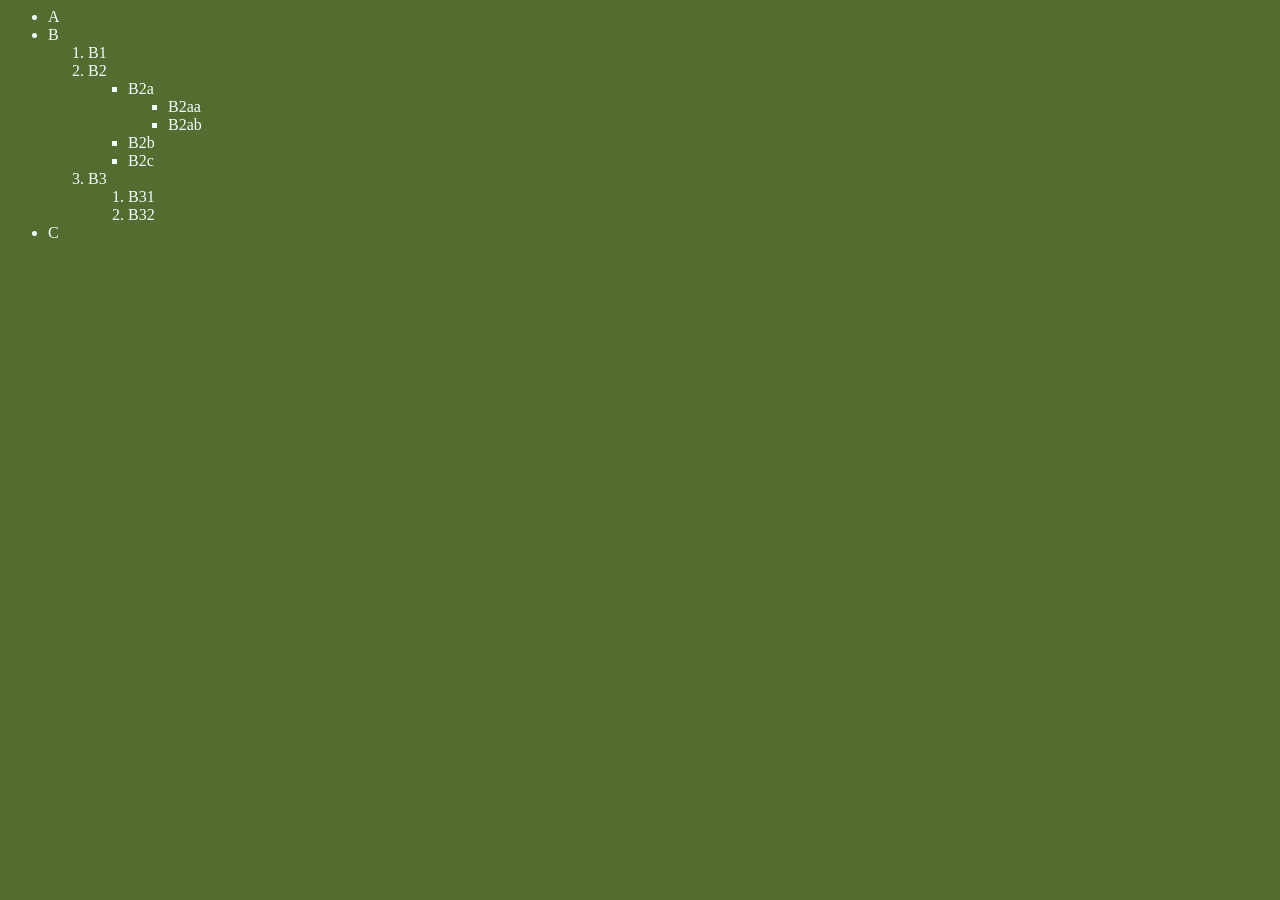
==== index.html @ 883e5ee9 "Listing indentation." ====
<html>
<head>
    <meta charset = "UTF-8">
    <meta name = "viewport" content = "width=device-width, initial-scale=1.0">
    <title>Web Development</title>
    <link rel="stylesheet" href="style.css">
</head>
<body>
    <ul>
        <li>A</li>
        <li>B</li>
        <ol>
            <li>B1</li>
            <li>B2</li>
            <ul>
                <li>B2a</li>
                <ul>
                    <li>B2aa</li>
                    <li>B2ab</li>
                </ul>
                <li>B2b</li>
                <li>B2c</li>
            </ul>
            <li>B3</li>
            <ol>
                <li>B31</li>
                <li>B32</li>
            </ol>
        </ol>
        <li>C</li>
    </ul>

    <script src="script.js">  </script>
</body>
</html>
---- style.css ----
body
{
    background-color:darkolivegreen;
    color:azure;
}
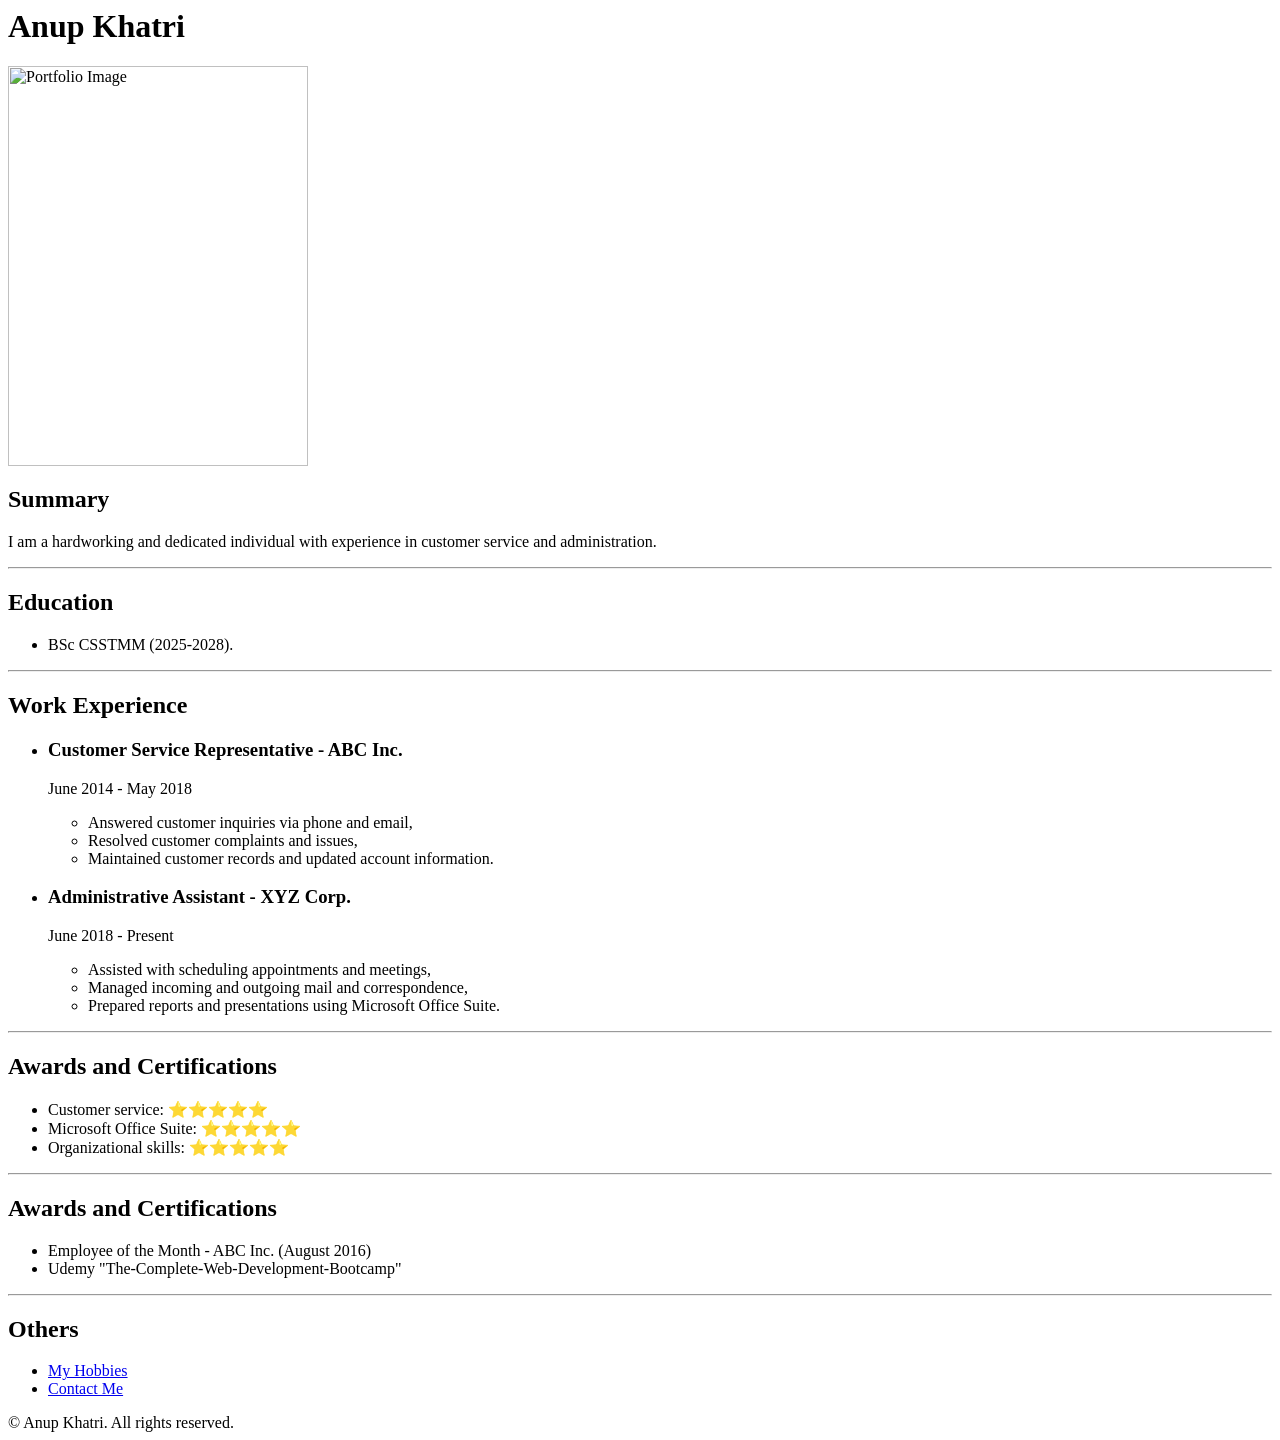
==== commit b70c2937: "Capstone project - 1 This is a portfolio website." ====
--- a/index.html
+++ b/index.html
@@ -2,34 +2,66 @@
 <head>
     <meta charset = "UTF-8">
     <meta name = "viewport" content = "width=device-width, initial-scale=1.0">
-    <title>Web Development</title>
-    <link rel="stylesheet" href="style.css">
+    <title>My Resume</title>
 </head>
 <body>
+    <h1>Anup Khatri</h1>
+    <img src="image/father.jpg" alt="Portfolio Image" style="width:300px;height:400px;">
+
+    <h2>Summary</h2>
+    <p>I am a hardworking and dedicated individual with experience in customer service and administration.</p>
+    <hr />
+
+    <h2>Education</h2>
     <ul>
-        <li>A</li>
-        <li>B</li>
-        <ol>
-            <li>B1</li>
-            <li>B2</li>
-            <ul>
-                <li>B2a</li>
-                <ul>
-                    <li>B2aa</li>
-                    <li>B2ab</li>
-                </ul>
-                <li>B2b</li>
-                <li>B2c</li>
-            </ul>
-            <li>B3</li>
-            <ol>
-                <li>B31</li>
-                <li>B32</li>
-            </ol>
-        </ol>
-        <li>C</li>
+        <li>BSc CSSTMM (2025-2028).</li>
+    </ul>
+    <hr />
+
+    <h2>Work Experience</h2>
+    <ul>
+        <li>
+            <h3>Customer Service Representative - ABC Inc.</h3>
+        </li>
+        <p>June 2014 - May 2018</p>
+        <ul>
+            <li>Answered customer inquiries via phone and email,</li>
+            <li>Resolved customer complaints and issues,</li>
+            <li>Maintained customer records and updated account information.</li>
+        </ul>
+        <li>
+            <h3>Administrative Assistant - XYZ Corp.</h3>
+        </li>
+        <p>June 2018 - Present</p>
+        <ul>
+            <li>Assisted with scheduling appointments and meetings,</li>
+            <li>Managed incoming and outgoing mail and correspondence,</li>
+            <li>Prepared reports and presentations using Microsoft Office Suite.</li>
+        </ul>
+    </ul>
+    <hr />
+
+    <h2>Awards and Certifications</h2>
+    <ul>
+        <li>Customer service: ⭐️⭐️⭐️⭐️⭐️</li>
+        <li>Microsoft Office Suite: ⭐️⭐️⭐️⭐️⭐️</li>
+        <li>Organizational skills: ⭐️⭐️⭐️⭐️⭐️</li>
+    </ul>
+    <hr/>
+
+    <h2>Awards and Certifications</h2>
+    <ul>
+        <li>Employee of the Month - ABC Inc. (August 2016)</li>
+        <li>Udemy "The-Complete-Web-Development-Bootcamp"</li>
+    </ul>
+    <hr/>
+
+    <h2>Others</h2>
+    <ul>
+        <li><a href="hobbies.html">My Hobbies</a></li>
+        <li><a href="contact.html">Contact Me</a></li>
     </ul>
 
-    <script src="script.js">  </script>
+    <footer>© Anup Khatri. All rights reserved.</footer>
 </body>
 </html>
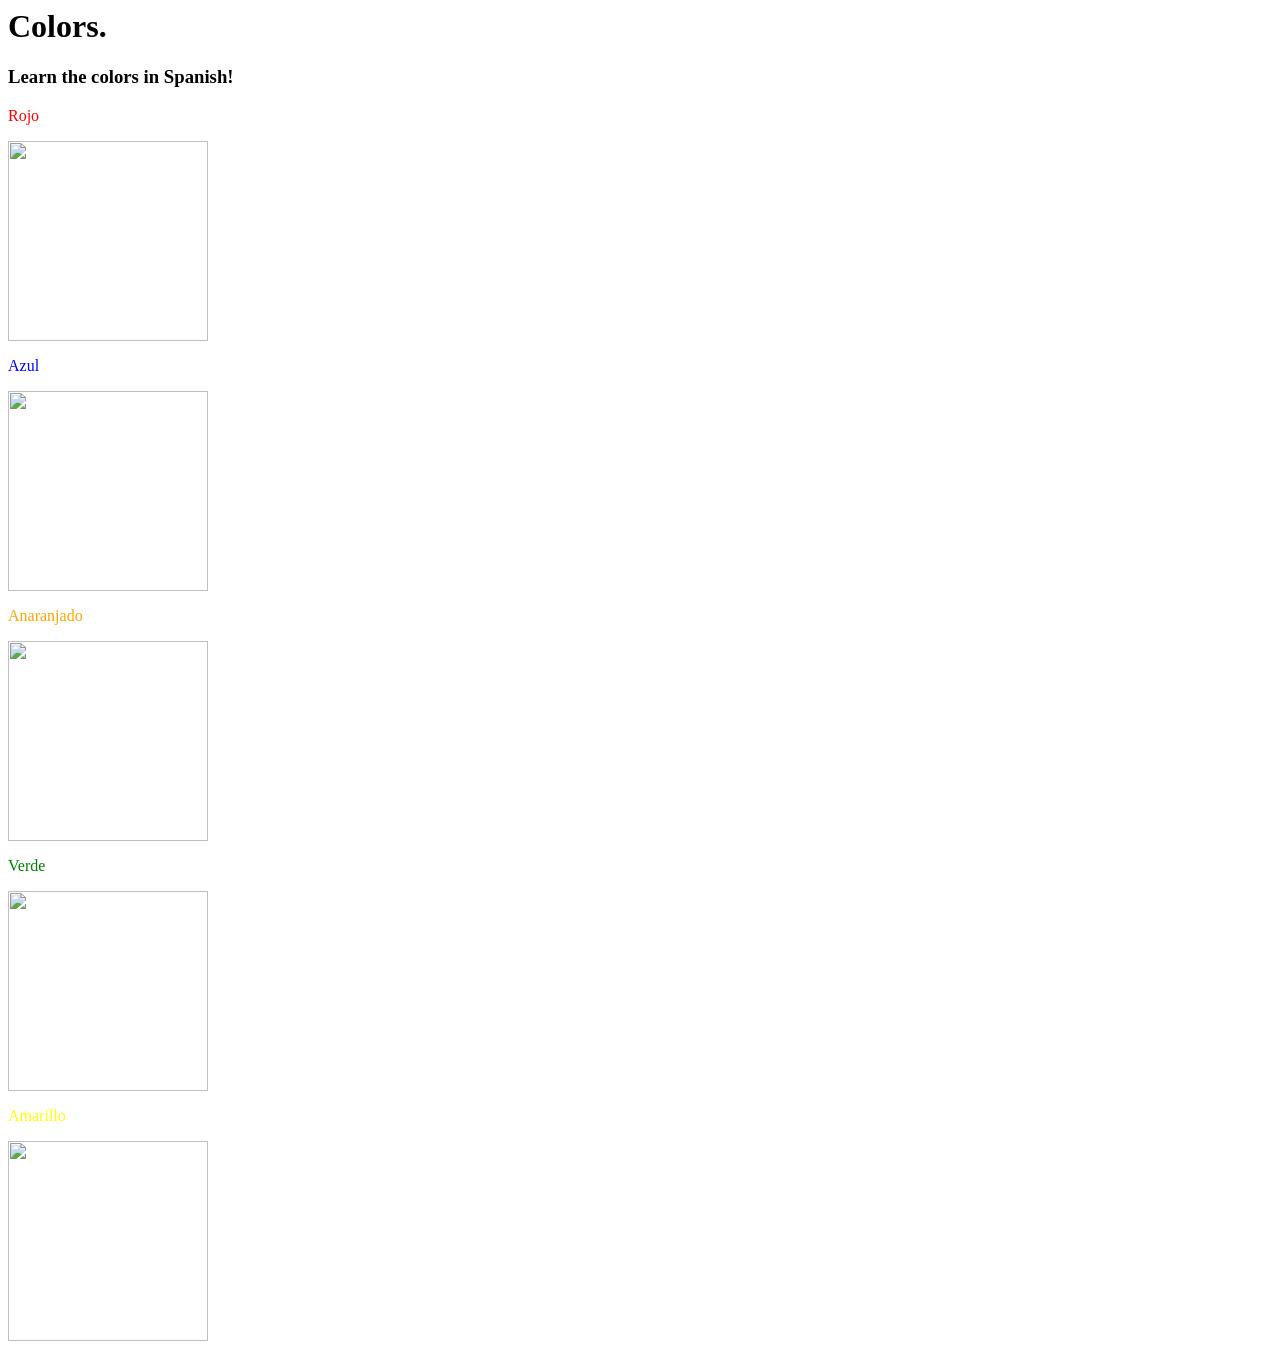
==== commit 9f198b2e: "CSS-Spanish Vocabulary. Website that demonstrates the effective use of CSS tool in a clean way." ====
--- a/index.html
+++ b/index.html
@@ -1,67 +1,26 @@
 <html>
 <head>
-    <meta charset = "UTF-8">
-    <meta name = "viewport" content = "width=device-width, initial-scale=1.0">
-    <title>My Resume</title>
+    <title>Spanish Vocabulary</title>
+    <link rel="stylesheet" href="style.css">
 </head>
 <body>
-    <h1>Anup Khatri</h1>
-    <img src="image/father.jpg" alt="Portfolio Image" style="width:300px;height:400px;">
+    <h1>Colors.</h1>
+    <h3>Learn the colors in Spanish!</h3>
 
-    <h2>Summary</h2>
-    <p>I am a hardworking and dedicated individual with experience in customer service and administration.</p>
-    <hr />
+    <p red = "true">Rojo</p>
+    <img src = "image/red.png" width="200" height="200">
 
-    <h2>Education</h2>
-    <ul>
-        <li>BSc CSSTMM (2025-2028).</li>
-    </ul>
-    <hr />
+    <p blue = "true">Azul</p>
+    <img src = "image/blue.png" width="200" height="200">
 
-    <h2>Work Experience</h2>
-    <ul>
-        <li>
-            <h3>Customer Service Representative - ABC Inc.</h3>
-        </li>
-        <p>June 2014 - May 2018</p>
-        <ul>
-            <li>Answered customer inquiries via phone and email,</li>
-            <li>Resolved customer complaints and issues,</li>
-            <li>Maintained customer records and updated account information.</li>
-        </ul>
-        <li>
-            <h3>Administrative Assistant - XYZ Corp.</h3>
-        </li>
-        <p>June 2018 - Present</p>
-        <ul>
-            <li>Assisted with scheduling appointments and meetings,</li>
-            <li>Managed incoming and outgoing mail and correspondence,</li>
-            <li>Prepared reports and presentations using Microsoft Office Suite.</li>
-        </ul>
-    </ul>
-    <hr />
+    <p orange = "true">Anaranjado</p>
+    <img src = "image/orange.png" width="200" height="200">
 
-    <h2>Awards and Certifications</h2>
-    <ul>
-        <li>Customer service: ⭐️⭐️⭐️⭐️⭐️</li>
-        <li>Microsoft Office Suite: ⭐️⭐️⭐️⭐️⭐️</li>
-        <li>Organizational skills: ⭐️⭐️⭐️⭐️⭐️</li>
-    </ul>
-    <hr/>
+    <p green = "true">Verde</p>
+    <img src = "image/green.png" width="200" height="200">
 
-    <h2>Awards and Certifications</h2>
-    <ul>
-        <li>Employee of the Month - ABC Inc. (August 2016)</li>
-        <li>Udemy "The-Complete-Web-Development-Bootcamp"</li>
-    </ul>
-    <hr/>
-
-    <h2>Others</h2>
-    <ul>
-        <li><a href="hobbies.html">My Hobbies</a></li>
-        <li><a href="contact.html">Contact Me</a></li>
-    </ul>
-
-    <footer>© Anup Khatri. All rights reserved.</footer>
+    <p yellow = "true">Amarillo</p>
+    <img src = "image/yellow.png" width="200" height="200">
+    
 </body>
 </html>
--- a/style.css
+++ b/style.css
@@ -0,0 +1,24 @@
+body {
+    background-color:white;
+    color:black
+}
+
+p[red] {
+    color:red;
+}
+
+p[blue] {
+    color:blue;
+}
+
+p[orange] {
+    color:orange;
+}
+
+p[green] {
+    color:green;
+}
+
+p[yellow] {
+    color:yellow;
+}
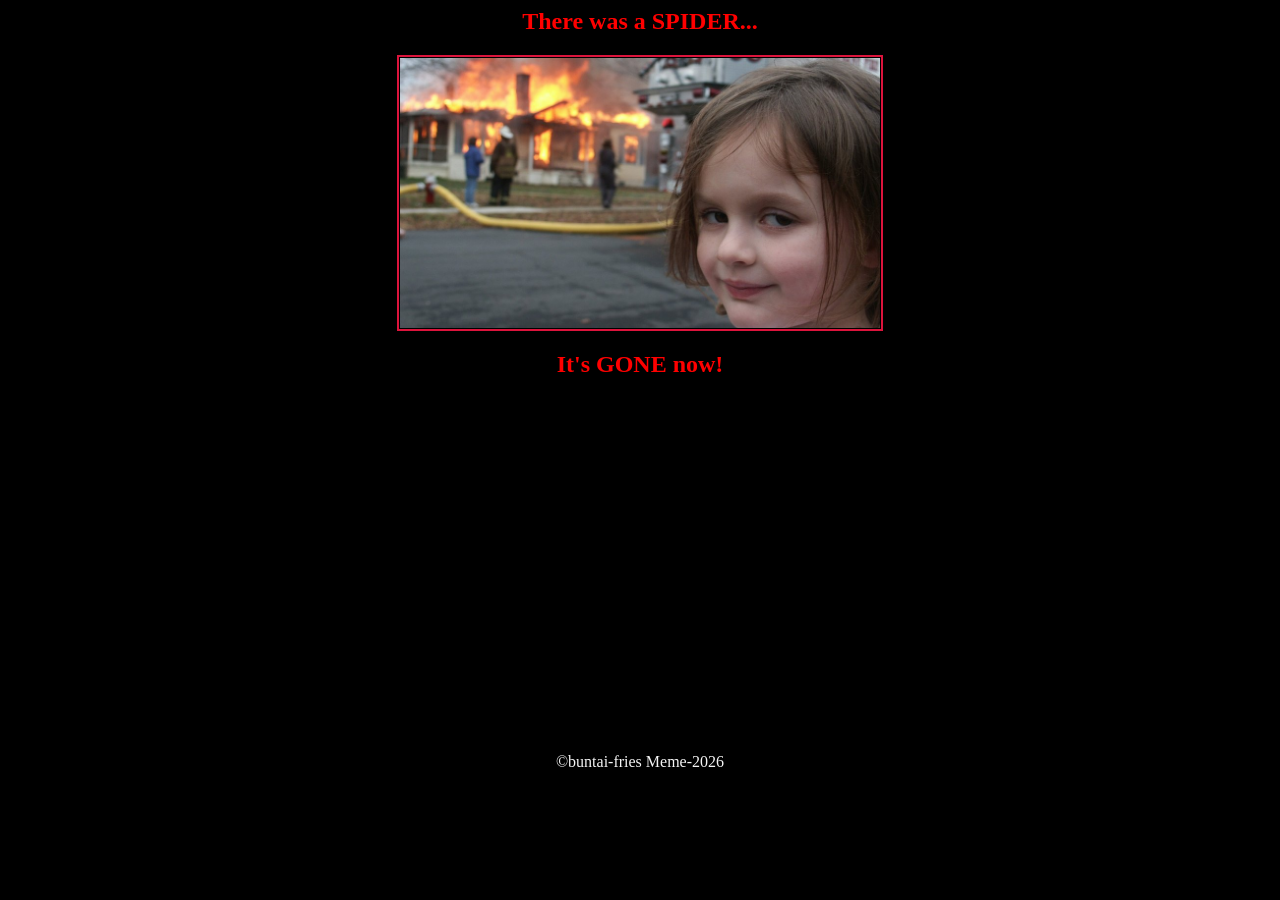
==== commit d5a6340d: "CSS - In Use. Meme page..." ====
--- a/index.html
+++ b/index.html
@@ -1,26 +1,12 @@
 <html>
 <head>
-    <title>Spanish Vocabulary</title>
+    <title>Meme</title>
     <link rel="stylesheet" href="style.css">
 </head>
 <body>
-    <h1>Colors.</h1>
-    <h3>Learn the colors in Spanish!</h3>
-
-    <p red = "true">Rojo</p>
-    <img src = "image/red.png" width="200" height="200">
-
-    <p blue = "true">Azul</p>
-    <img src = "image/blue.png" width="200" height="200">
-
-    <p orange = "true">Anaranjado</p>
-    <img src = "image/orange.png" width="200" height="200">
-
-    <p green = "true">Verde</p>
-    <img src = "image/green.png" width="200" height="200">
-
-    <p yellow = "true">Amarillo</p>
-    <img src = "image/yellow.png" width="200" height="200">
-    
+    <h2>There was a SPIDER...</h2>
+    <img id="img" src = "image/meme.jpg" alt="meme_jpg">
+    <h2>It's GONE now!</h2>
+    <footer id="foot">©buntai-fries Meme-2026</footer>
 </body>
 </html>
--- a/style.css
+++ b/style.css
@@ -1,24 +1,28 @@
 body {
-    background-color:white;
-    color:black
+    background-color:black;
+    color:white;
+
 }
 
-p[red] {
+h2 {
     color:red;
+    text-align: center;
+
 }
 
-p[blue] {
-    color:blue;
+#img {
+    border: 2px solid crimson;
+    padding: 1px;
+    margin: auto;
+    display: block;
+    width: 480;
+    height: 270;
+
 }
 
-p[orange] {
-    color:orange;
+#foot {
+    color: whitesmoke;
+    text-align: center;
+    margin-top: 375px;
+
 }
-
-p[green] {
-    color:green;
-}
-
-p[yellow] {
-    color:yellow;
-}
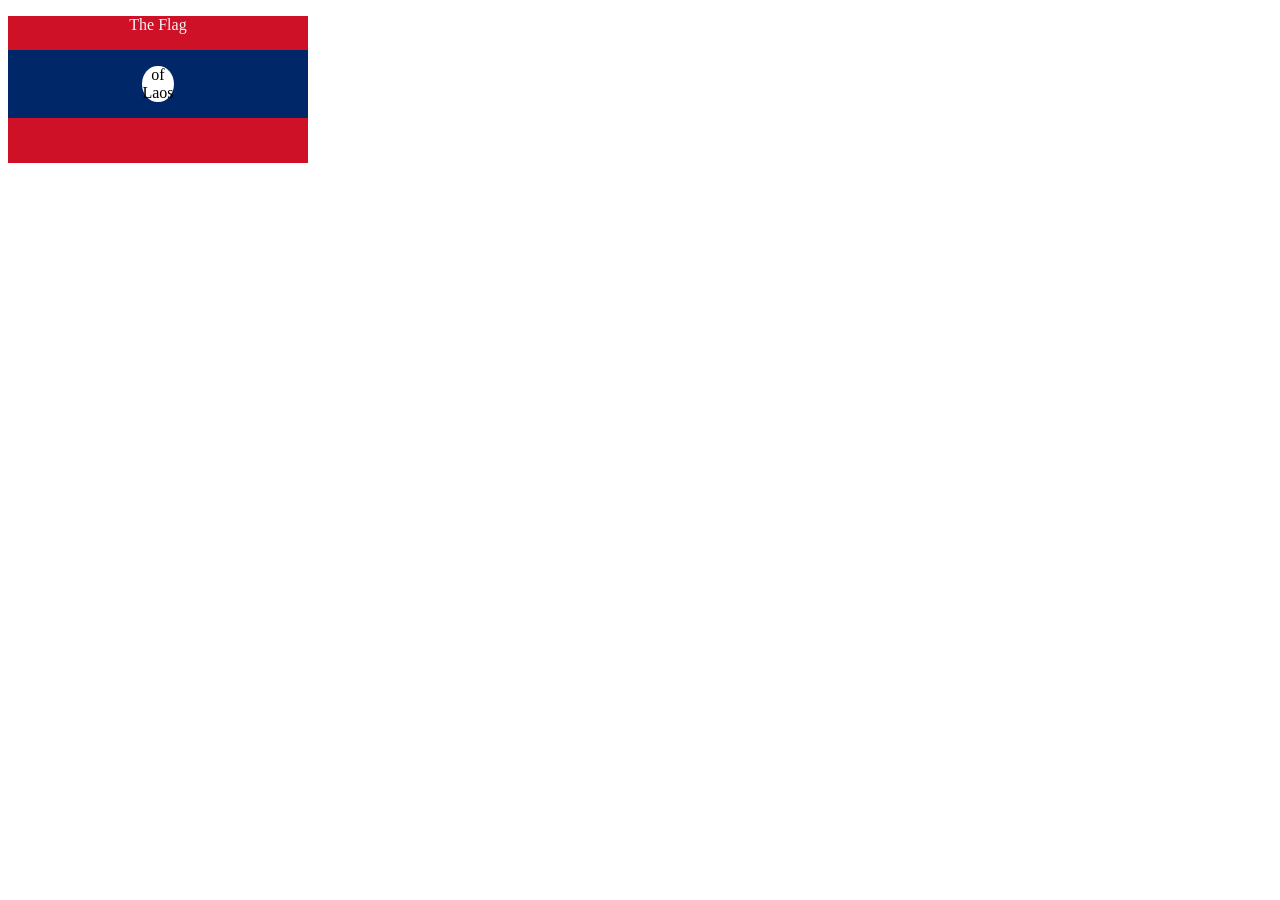
==== commit c97bd798: "A flag with CSS Circle part needed some research." ====
--- a/index.html
+++ b/index.html
@@ -1,12 +1,16 @@
-<html>
+<!DOCTYPE html>
+<html lang="en">
 <head>
-    <title>Meme</title>
-    <link rel="stylesheet" href="style.css">
+  <meta charset="UTF-8">
+  <title>The Flag of Laos</title>
+  <link rel="stylesheet" href="./style.css">
 </head>
 <body>
-    <h2>There was a SPIDER...</h2>
-    <img id="img" src = "image/meme.jpg" alt="meme_jpg">
-    <h2>It's GONE now!</h2>
-    <footer id="foot">©buntai-fries Meme-2026</footer>
+  <div id="outerbox">
+    <p>The Flag</p>
+    <div id="innerbox" class="circle">
+        <p>of<br/>Laos</p>
+    </div>
+  </div>
 </body>
 </html>
--- a/style.css
+++ b/style.css
@@ -1,28 +1,27 @@
-body {
-    background-color:black;
-    color:white;
+body{
+    background-color:white;
+    color:black;
 
 }
 
-h2 {
-    color:red;
-    text-align: center;
+#outerbox{
+    color:whitesmoke;
+    background-color:#CE1126;
+    padding-bottom:45px;
+    width:300px;
+    text-align:center;
+    
+}
+
+#innerbox{
+    background-color:#002868;
 
 }
 
-#img {
-    border: 2px solid crimson;
-    padding: 1px;
-    margin: auto;
-    display: block;
-    width: 480;
-    height: 270;
+.circle p{
+    color:black;
+    background-color: white;
+    border-radius: 50%;
+    display: inline-block;
 
 }
-
-#foot {
-    color: whitesmoke;
-    text-align: center;
-    margin-top: 375px;
-
-}
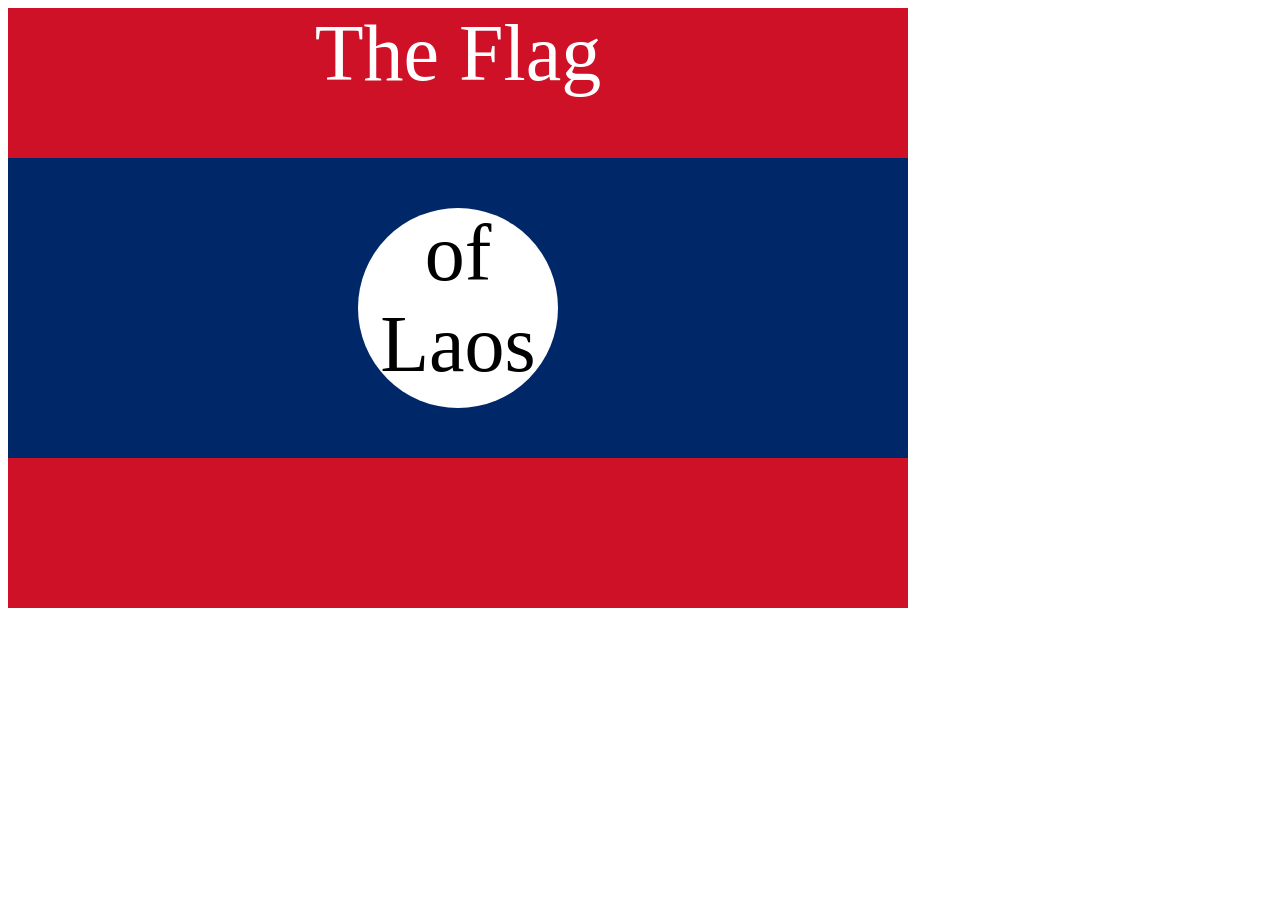
==== commit 013dc15a: "Flag using different method." ====
--- a/index.html
+++ b/index.html
@@ -3,13 +3,52 @@
 <head>
   <meta charset="UTF-8">
   <title>The Flag of Laos</title>
-  <link rel="stylesheet" href="./style.css">
+  <style>
+    .flag {
+      background-color: #CE1126;
+      width: 900px;
+      height: 600px;
+      position: relative;
+
+    }
+    .flag > div {
+      width: 100%;
+      height: 300px;
+      background-color: #002868;
+      position: absolute;
+      top: 150px;
+
+    }
+    .flag > div > div {
+      width: 200px;
+      height: 200px;
+      background-color: white;
+      border-radius: 50%;
+      position: absolute;
+      top: 50px;
+      left: 350px;
+
+    }
+    p {
+      font-size: 5rem;
+      text-align: center;
+      color: white;
+      margin: 0;
+
+    }
+    .flag > div > div p {
+      color: black;
+
+    }
+  </style>
 </head>
 <body>
-  <div id="outerbox">
+  <div class="flag">
     <p>The Flag</p>
-    <div id="innerbox" class="circle">
-        <p>of<br/>Laos</p>
+    <div>
+      <div>
+        <p>of Laos</p>
+      </div>
     </div>
   </div>
 </body>
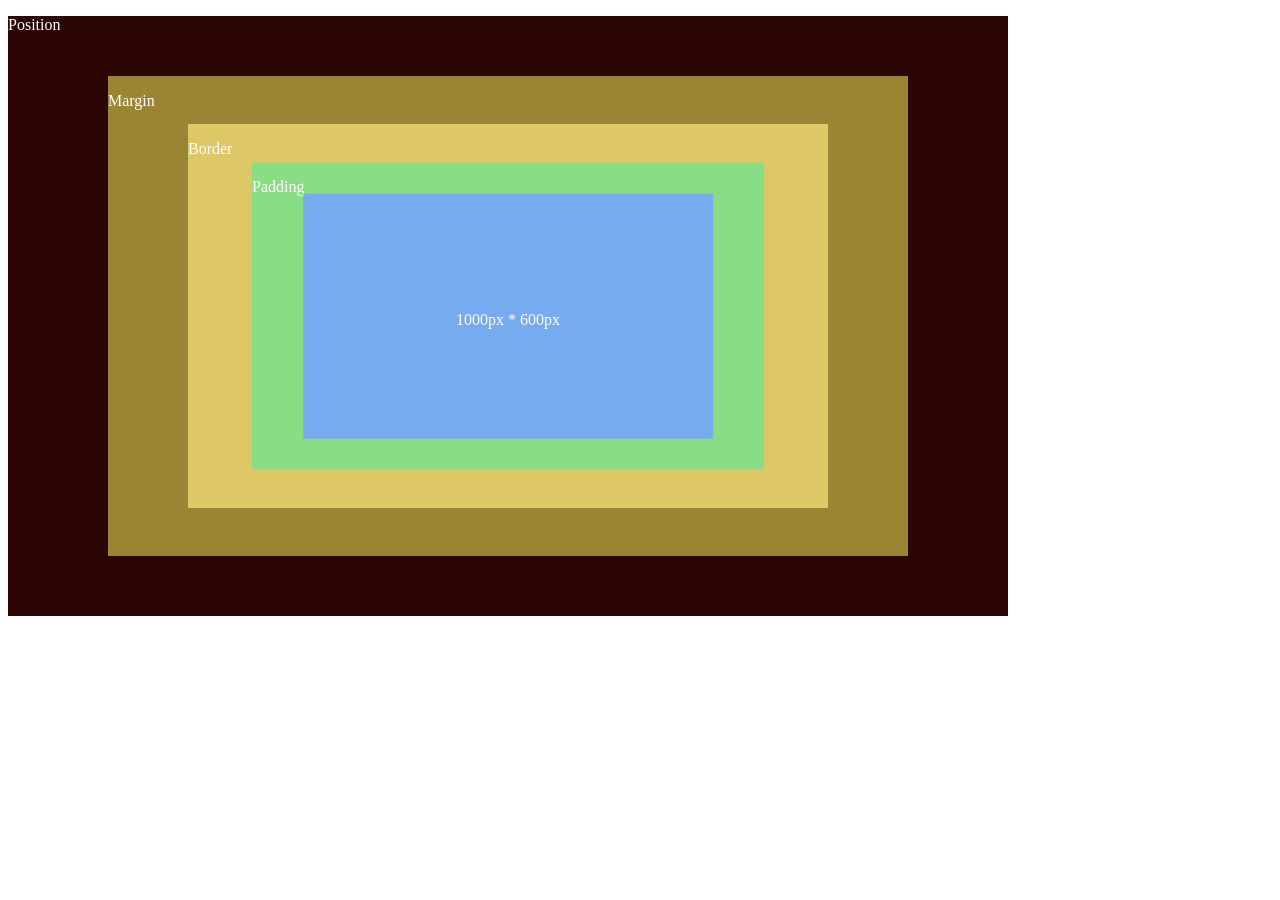
==== commit e2a21376: "CSS Grid-Template My personal attempt and project to create CSS-structure template using transform->" ====
--- a/index.html
+++ b/index.html
@@ -2,54 +2,26 @@
 <html lang="en">
 <head>
   <meta charset="UTF-8">
-  <title>The Flag of Laos</title>
-  <style>
-    .flag {
-      background-color: #CE1126;
-      width: 900px;
-      height: 600px;
-      position: relative;
-
-    }
-    .flag > div {
-      width: 100%;
-      height: 300px;
-      background-color: #002868;
-      position: absolute;
-      top: 150px;
-
-    }
-    .flag > div > div {
-      width: 200px;
-      height: 200px;
-      background-color: white;
-      border-radius: 50%;
-      position: absolute;
-      top: 50px;
-      left: 350px;
-
-    }
-    p {
-      font-size: 5rem;
-      text-align: center;
-      color: white;
-      margin: 0;
-
-    }
-    .flag > div > div p {
-      color: black;
-
-    }
-  </style>
+  <title>CSS Layer</title>
+  <link rel="stylesheet" href="style.css">
 </head>
 <body>
-  <div class="flag">
-    <p>The Flag</p>
-    <div>
-      <div>
-        <p>of Laos</p>
+
+  <div class="outer-box">
+    <p>Position</p>
+    <div class="box1">
+      <p>Margin</p>
+      <div class="box2">
+        <p>Border</p>
+        <div class="box3">
+          <p>Padding</p>
+          <div class="inner-box">
+            <p class="text">1000px * 600px</p>
+          </div>
+        </div>
       </div>
     </div>
   </div>
+
 </body>
 </html>
--- a/style.css
+++ b/style.css
@@ -0,0 +1,63 @@
+body {
+    color:white;  
+    
+}
+
+.outer-box {
+    background-color: rgb(43, 6, 4);
+    width: 1000px;
+    height: 600px;
+    position: relative;
+
+}
+
+.box1 {
+    background-color: rgb(154, 133, 53);
+    width: 80%;
+    height: 80%;
+    position: absolute;
+    top: 50%;
+    left: 50%;
+    transform: translate(-50%, -50%);
+
+}
+
+.box2 {
+    background-color: rgba(241, 218, 115, 0.788);
+    width: 80%;
+    height: 80%;
+    position: absolute;
+    top: 50%;
+    left: 50%;
+    transform: translate(-50%, -50%);
+
+}
+
+.box3 {
+    background-color: rgb(137, 222, 133);
+    width: 80%;
+    height: 80%;
+    position: absolute;
+    top: 50%;
+    left: 50%;
+    transform: translate(-50%, -50%);
+
+}
+
+.inner-box {
+    background-color: rgb(119, 171, 239);
+    width: 80%;
+    height: 80%;
+    position: absolute;
+    top: 50%;
+    left: 50%;
+    transform: translate(-50%, -50%);
+
+}
+
+.text {
+    position: absolute;
+    top: 45%;
+    left: 50%;
+    transform: translate(-50%, -50%);
+}
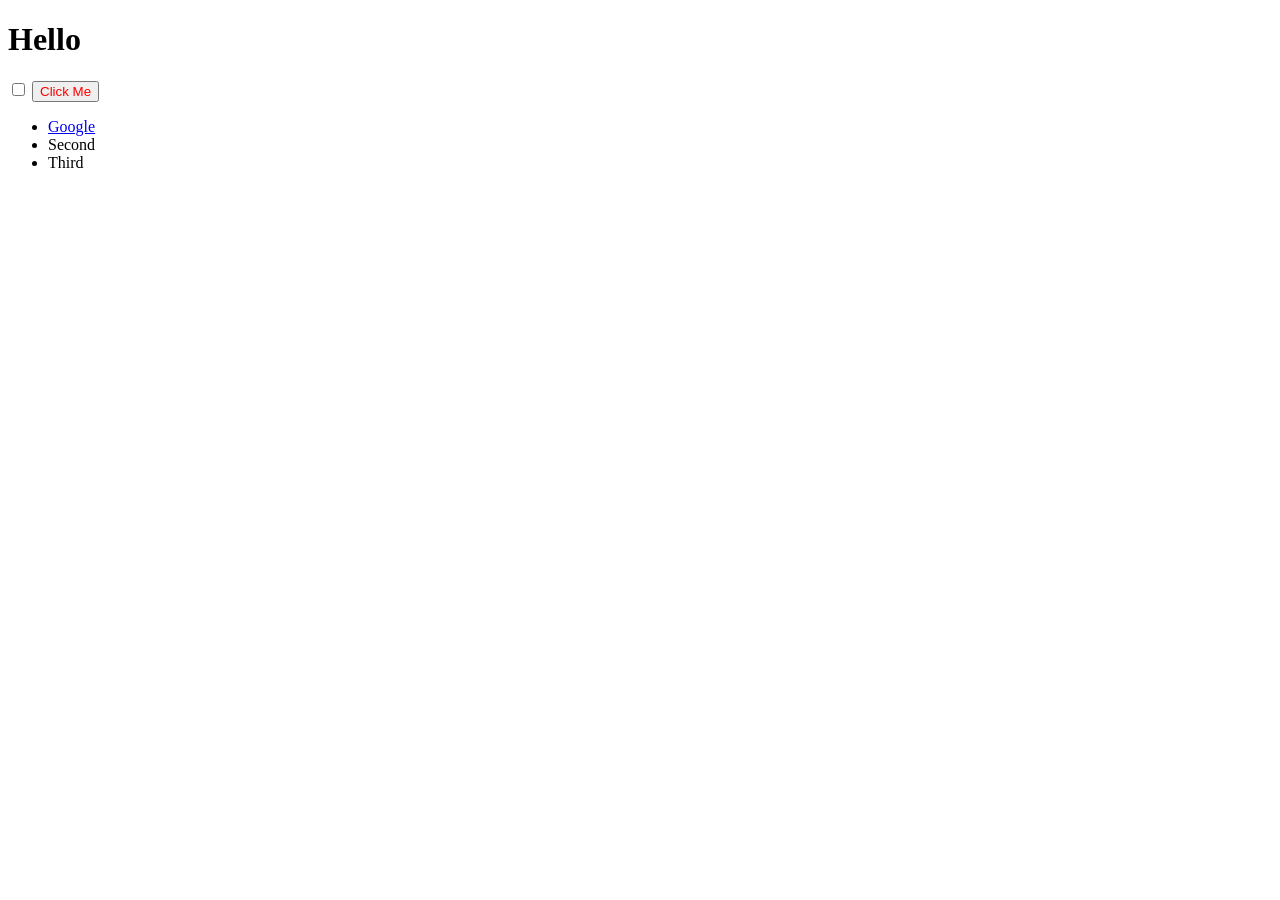
==== commit 08751611: "DOM-JScript. [Simple]." ====
--- a/index.html
+++ b/index.html
@@ -1,27 +1,22 @@
 <!DOCTYPE html>
-<html lang="en">
-<head>
-  <meta charset="UTF-8">
-  <title>CSS Layer</title>
-  <link rel="stylesheet" href="style.css">
-</head>
-<body>
+<html lang="en" dir="ltr">
+  <head>
+    <meta charset="utf-8">
+    <title>My Website</title>
+    <link rel="stylesheet" href="styles.css">
+  </head>
+  <body>
 
-  <div class="outer-box">
-    <p>Position</p>
-    <div class="box1">
-      <p>Margin</p>
-      <div class="box2">
-        <p>Border</p>
-        <div class="box3">
-          <p>Padding</p>
-          <div class="inner-box">
-            <p class="text">1000px * 600px</p>
-          </div>
-        </div>
-      </div>
-    </div>
-  </div>
+    <h1>Hello</h1>
+    <input type="checkbox">
+    <button style="color:red;">Click Me</button>
+    <ul>
+      <li class="list">
+        <a href="https://www.google.com">Google</a>
+      </li>
+      <li class="list">Second</li>
+      <li class="list">Third</li>
+    </ul>
 
-</body>
+  </body>
 </html>
